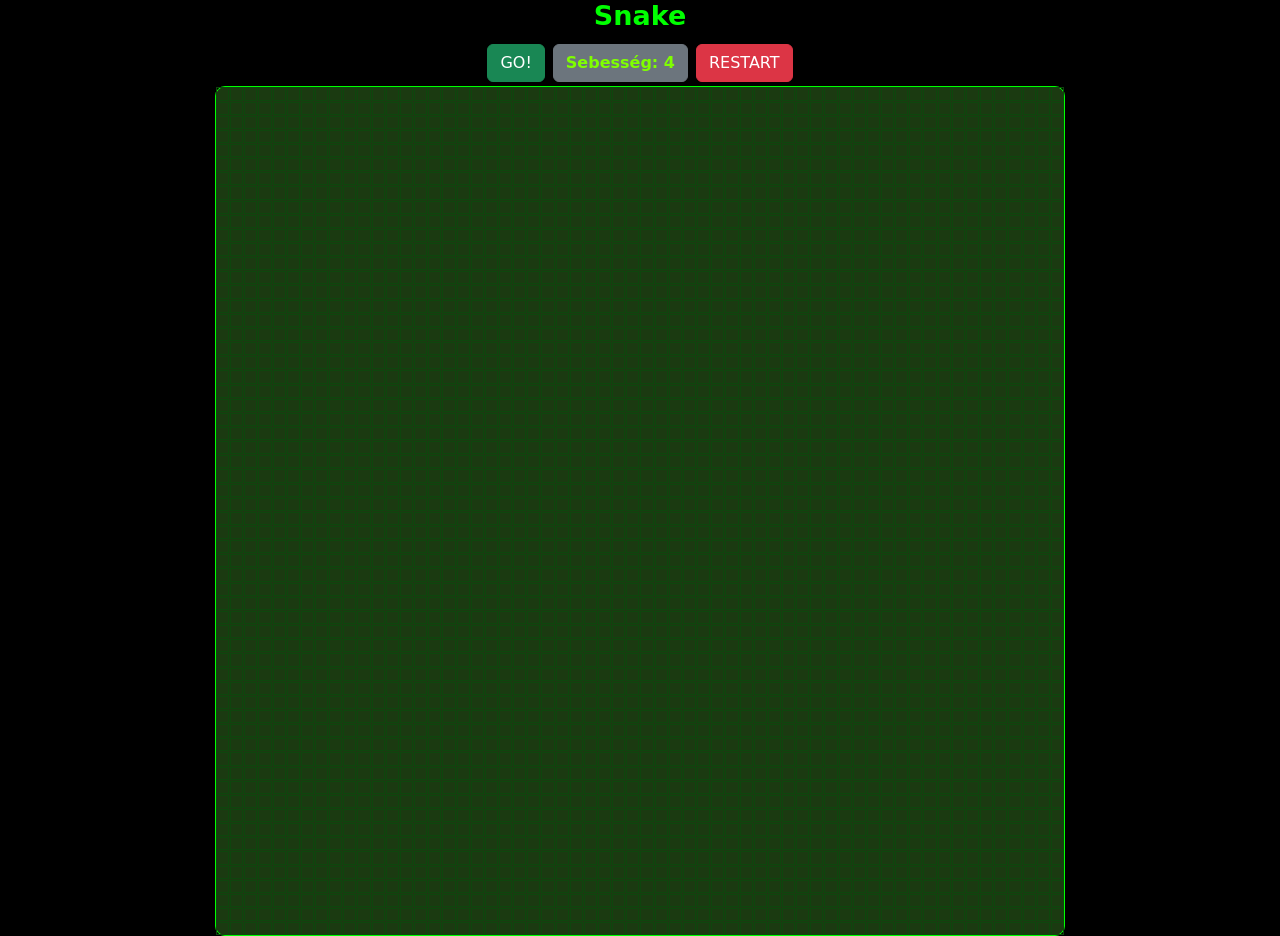
==== snake.html @ 291ebb45 "init" ====
<!DOCTYPE html>
<html lang="hu">

<head>
    <meta charset="UTF-8">
    <meta name="viewport" content="width=device-width, initial-scale=1.0">

    <link rel="icon" type="image/x-icon" href="pics/favicon.png">
    <!-- CSS -->
    <!-- <link rel="stylesheet" href="/node_modules/bootstrap/dist/css/bootstrap.min.css"> -->
    <link rel="stylesheet" href="https://cdn.jsdelivr.net/npm/bootstrap@5.3.7/dist/css/bootstrap.min.css">
    <link rel="stylesheet" href="main.css">

    <title>SNAKE</title>

</head>

<body>
    <h1>Snake</h1>
    <div id="controls" class="d-flex justify-content-center">
        <button class="btn btn-success m-1">GO!</button>
        <button id="speed" class="btn btn-secondary m-1">0</button>
        <button class="btn btn-danger m-1">RESTART</button>
    </div>
    
    <div class="grid5050"></div>

    <script type="module" src="main.js"></script>
</body>

</html>
---- main.css ----
@charset "UTF-8";
:root {
  --gridSize: 60;
}

body {
  display: flex;
  flex-direction: column;
  justify-content: center;
  align-items: center;
  background: #000000;
}
body h1 {
  color: lime;
  font-weight: bold;
  font-size: 3vh;
}
body #controls #speed {
  color: chartreuse;
  font-weight: bold;
}
body #controls #speed::before {
  content: "Sebesség: ";
}
body .grid5050 {
  display: grid;
  grid-template-columns: repeat(var(--gridSize), minmax(0, 1fr));
  grid-template-rows: repeat(var(--gridSize), minmax(0, 1fr));
  box-sizing: border-box;
  width: 850px;
  height: 850px;
  gap: 1px;
  background: #1b3a11;
  border: 1px solid lime;
  border-radius: 10px;
  cursor: crosshair;
}
body .grid5050 .cell {
  box-sizing: border-box;
  border: 1px solid rgb(14, 70, 13);
}

.snake-head {
  background-color: limegreen;
  border-radius: 50%;
  text-align: center;
  padding: 0;
  margin: 0;
  font-size: 10px;
  color: black;
}

.snake-body {
  background-color: rgb(133, 216, 24);
}

* {
  box-sizing: border-box;
  margin: 0;
  padding: 0;
}

/*# sourceMappingURL=main.css.map */
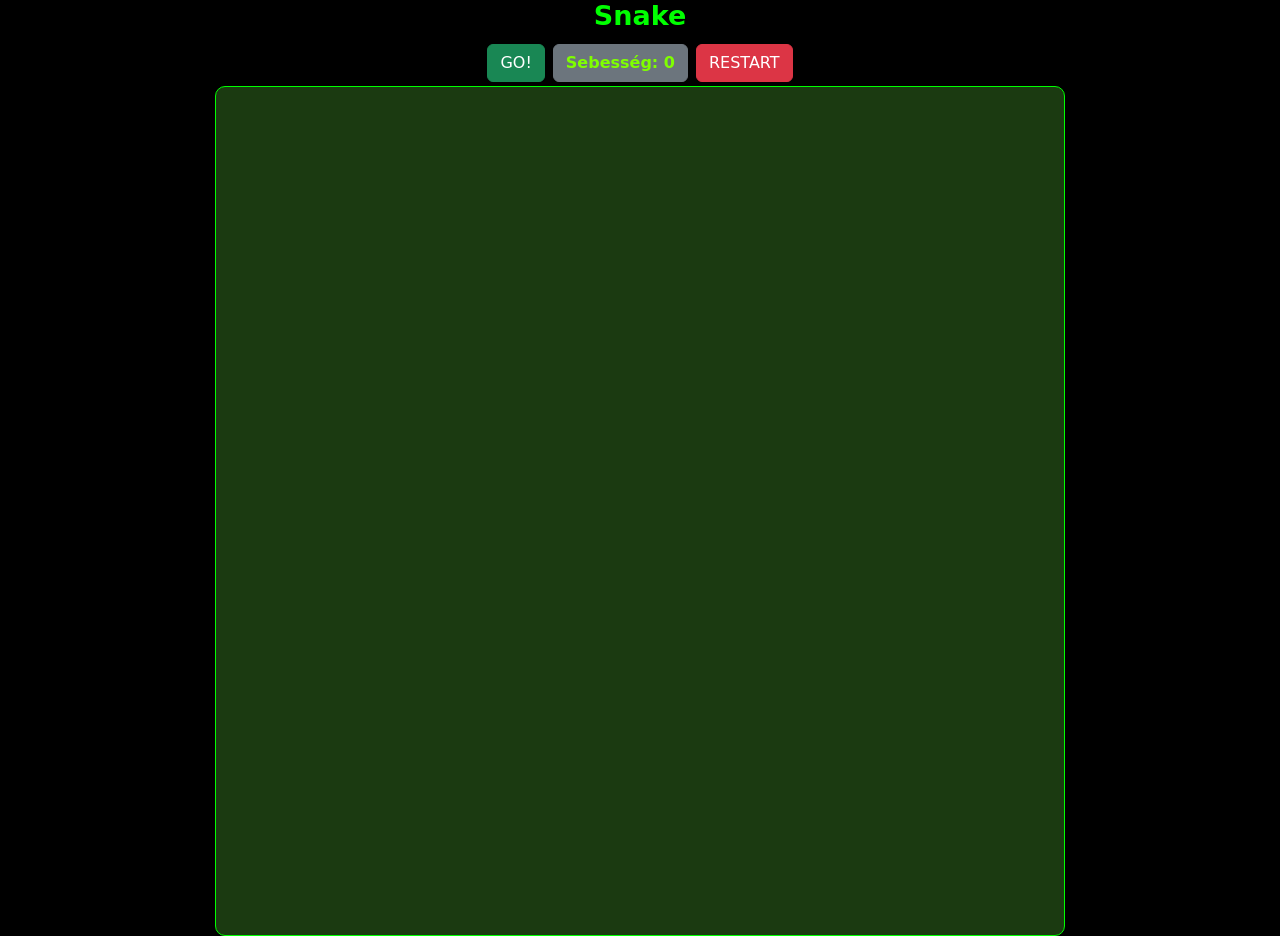
==== commit 0b614d44: "Update snake.html" ====
--- a/snake.html
+++ b/snake.html
@@ -9,7 +9,7 @@
     <!-- CSS -->
     <!-- <link rel="stylesheet" href="/node_modules/bootstrap/dist/css/bootstrap.min.css"> -->
     <link rel="stylesheet" href="https://cdn.jsdelivr.net/npm/bootstrap@5.3.7/dist/css/bootstrap.min.css">
-    <link rel="stylesheet" href="main.css">
+    <link rel="stylesheet" href="./main.css">
 
     <title>SNAKE</title>
 
